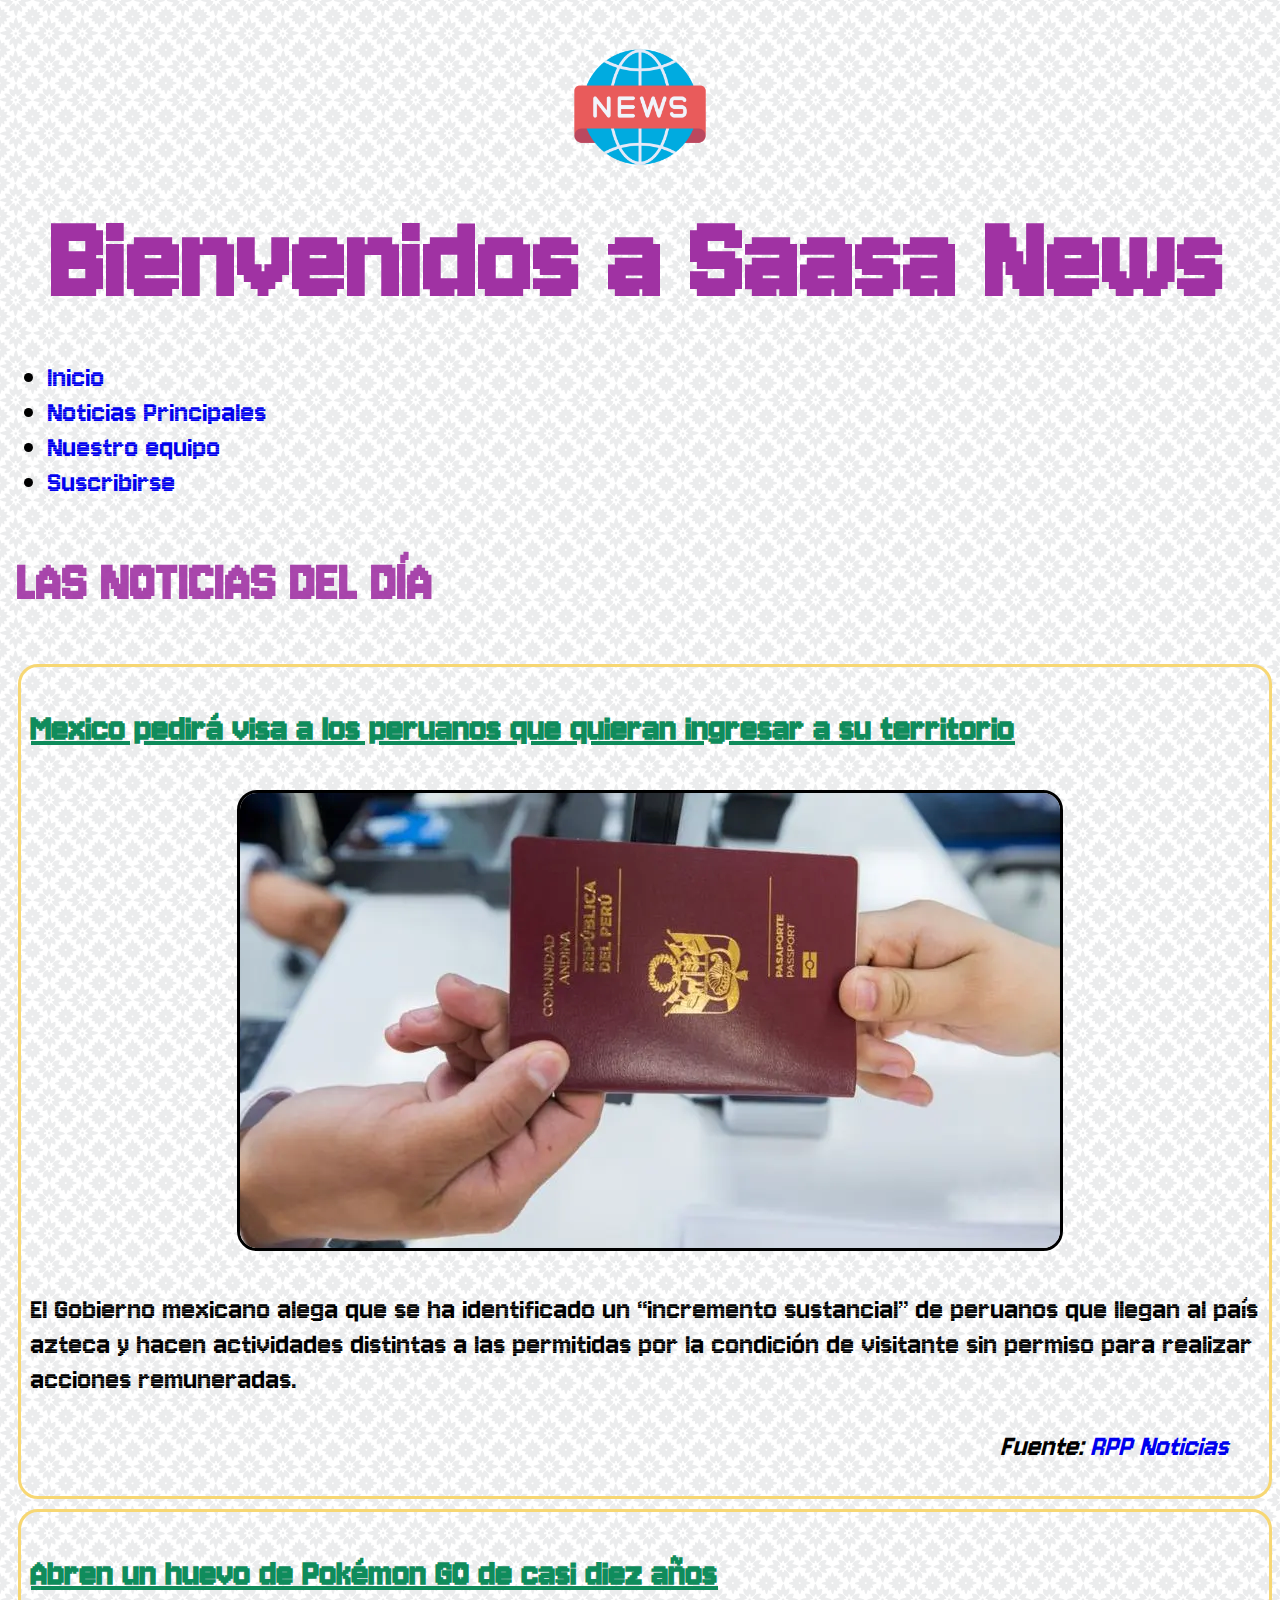
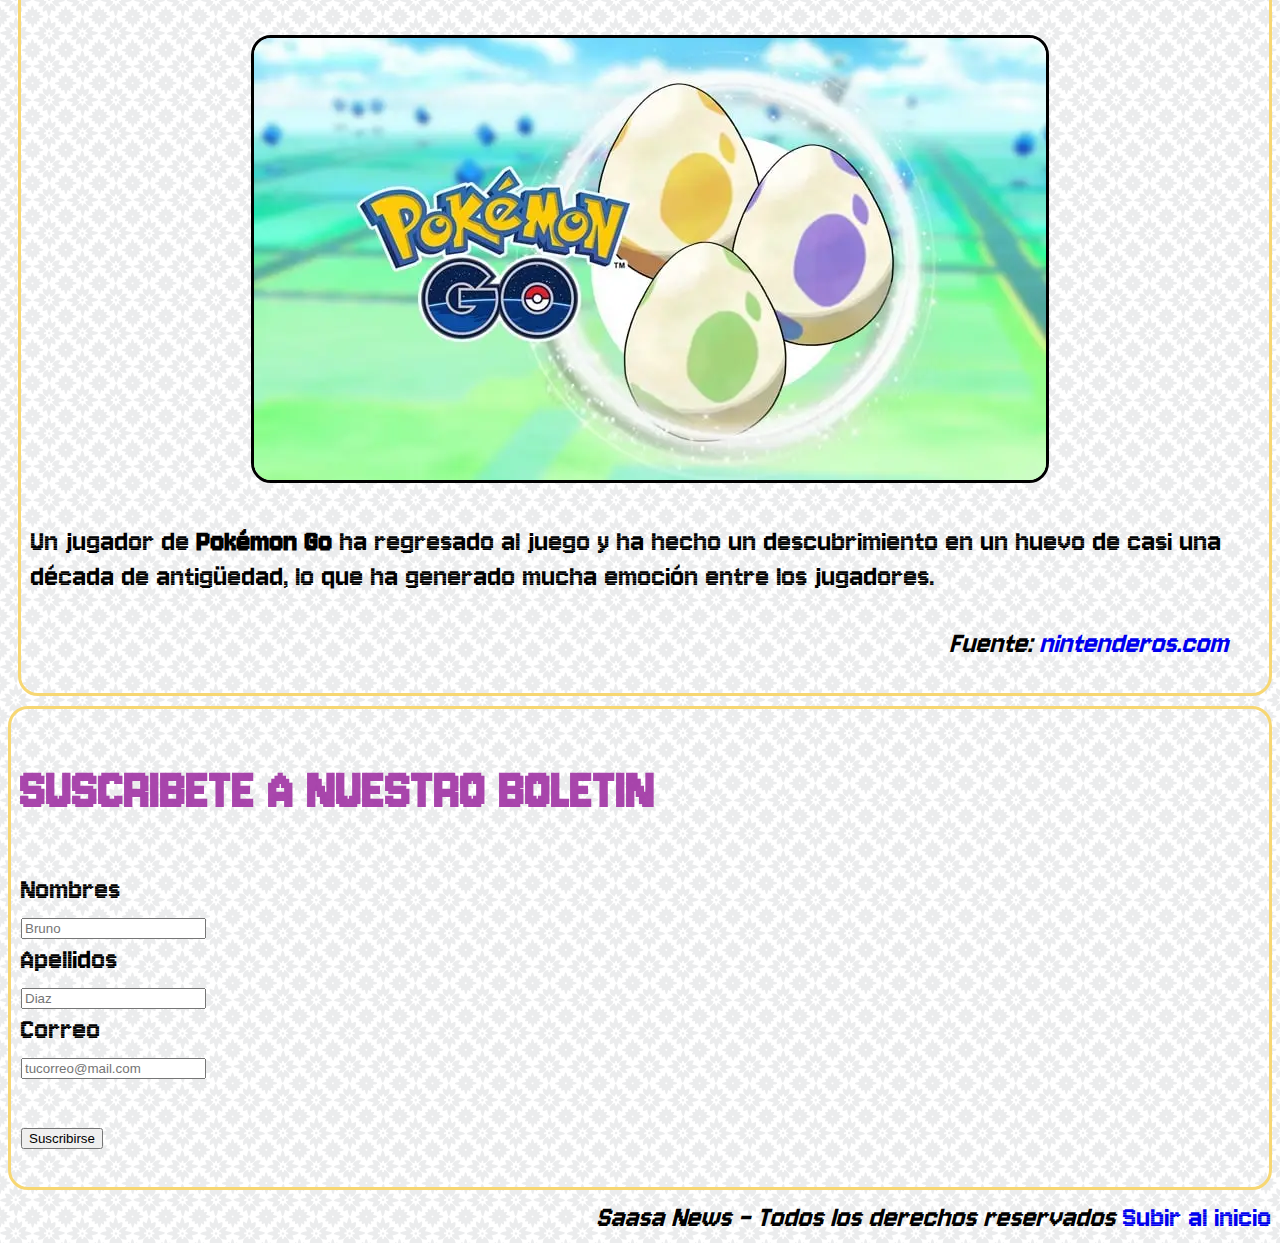
==== index.html @ 8251db74 "First commit" ====
<!DOCTYPE html>
<html lang="en">

<head>
    <meta charset="UTF-8">
    <meta name="viewport" content="width=device-width, initial-scale=1.0">
    <title>Saasa News - Portal de Noticas</title>
    <link rel="icon" href="./img/informe-de-noticias.png" type="image/x-icon">
    <link rel="stylesheet" href="./css/style.css">
</head>

<body>
    <header id="inicio">

            <figure>
                <img class="logo" src="./img/logo.png" alt="logo web">
            </figure>
        <h1>Bienvenidos a Saasa News</h1>
        <nav>
            <ul>
                <li><a href="./index.html"> Inicio</a></li>
                <li><a href="./news.html">Noticias Principales</a></li>
                <li><a href="#">Nuestro equipo</a></li>
                <li><a href="#subscribe">Suscribirse</a></li>
            </ul>
        </nav>



        
    </header>
  
    <main>
        <h2>Las noticias del día</h2>
        <section>
            <article>
                <header>
                    <h3>Mexico pedirá visa a los peruanos que quieran ingresar a su territorio</h3>
                </header>
                <figure>
                    <img class="noticia" src="./img/noticia_dia.png" alt="pasaporte">
                </figure>
                
                <p>El Gobierno mexicano alega que se ha identificado un “incremento sustancial” de peruanos que llegan
                    al país azteca y hacen actividades distintas a las permitidas por la condición de visitante sin
                    permiso para realizar acciones remuneradas.
                </p>
                <footer>
                    <blockquote>
                        <cite>Fuente: <a
                                href="https://rpp.pe/peru/actualidad/mexico-pedira-visa-a-los-peruanos-que-quieran-ingresar-a-su-territorio-noticia-1545973"
                                target="_blank">RPP Noticias</a></cite>
                    </blockquote>
                </footer>

            </article>
        </section>

        <section>
            <article>
                <header>
                    <h3>Abren un huevo de Pokémon GO de casi diez años</h3>
                </header>
                <figure>
                    <img class="noticia" src="./img/pokemon-go-huevos-eggs.jpg.webp" alt="huevos pokemon go">
                </figure>
                
                <p>Un jugador de <strong>Pokémon Go</strong> ha regresado al juego y ha hecho un descubrimiento en un
                    huevo de casi una década de antigüedad, lo que ha generado mucha emoción entre los jugadores.
                </p>
                <footer>
                    <blockquote>
                        <cite>Fuente: <a
                                href="https://www.nintenderos.com/2024/04/abren-un-huevo-de-pokemon-go-de-casi-diez-anos/"
                                target="_blank">nintenderos.com</a></cite>
                    </blockquote>
                </footer>

            </article>
        </section>
    </main>

    <section id="subscribe">
        <article>
            <header>
                <h2>Suscribete a nuestro boletin</h2>
            </header>
            <form action="">
                <div>
                    <label for="nombres">Nombres</label><br>
                    <input id="nombres" type="text" placeholder="Bruno">
                </div>
                <div>
                    <label for="apellidos">Apellidos</label><br>
                    <input id="apellidos" type="text" placeholder="Diaz">
                </div>
                <div>
                    <label for="correo">Correo</label><br>
                    <input id="correo" type="email" placeholder="tucorreo@mail.com">
                </div>
                <!-- <div>
                    <label for="">Contraseña</label><br>
                    <input type="password">
                </div> -->
                <br>
                <button type="submit">Suscribirse</button>
            </form>
        </article>
        <footer>
            <br>

        </footer>
    </section>
    <footer>
        <i>Saasa News - Todos los derechos reservados</i> <a href="#inicio">Subir al inicio</a>
    </footer>
</body>

</html>
---- css/style.css ----
@font-face {
    font-family: 'Jersey';
    src: url(./../fonts/Jersey10-Regular.ttf) format('truetype');
}

body{
    font-family: 'Jersey';
    font-size: 2em;
    background-image: url(./../img/moroccan-flower.png);
}

.logo{
    width: 150px;
}
a{
    text-decoration: none;
}

h1{
    text-align: center;
    color: rgb(160, 50, 163);
    font-size: 4em;
    padding-bottom: 0;
    margin-top: 0;
    margin-bottom: 0;

}

main{
    margin-top: 10px;
    padding-left: 10px;
}
h2{
    color: rgb(160,50,163, 0.9);
    font-size: 60px;
    text-transform: uppercase;
}
h3{
    color: rgb(15,140,92);
    font-size: 40px;
    text-decoration: underline;
}
.noticia{
    border: 3px solid black;
    border-radius: 20px;
}

section{
    border: 3px solid #F7D773;
    border-radius: 20px;
    padding-left: 10px;
    margin-bottom: 10px;
}
figure{
    text-align: center;
    margin-bottom: 0;
}
footer{
    text-align: right;
}
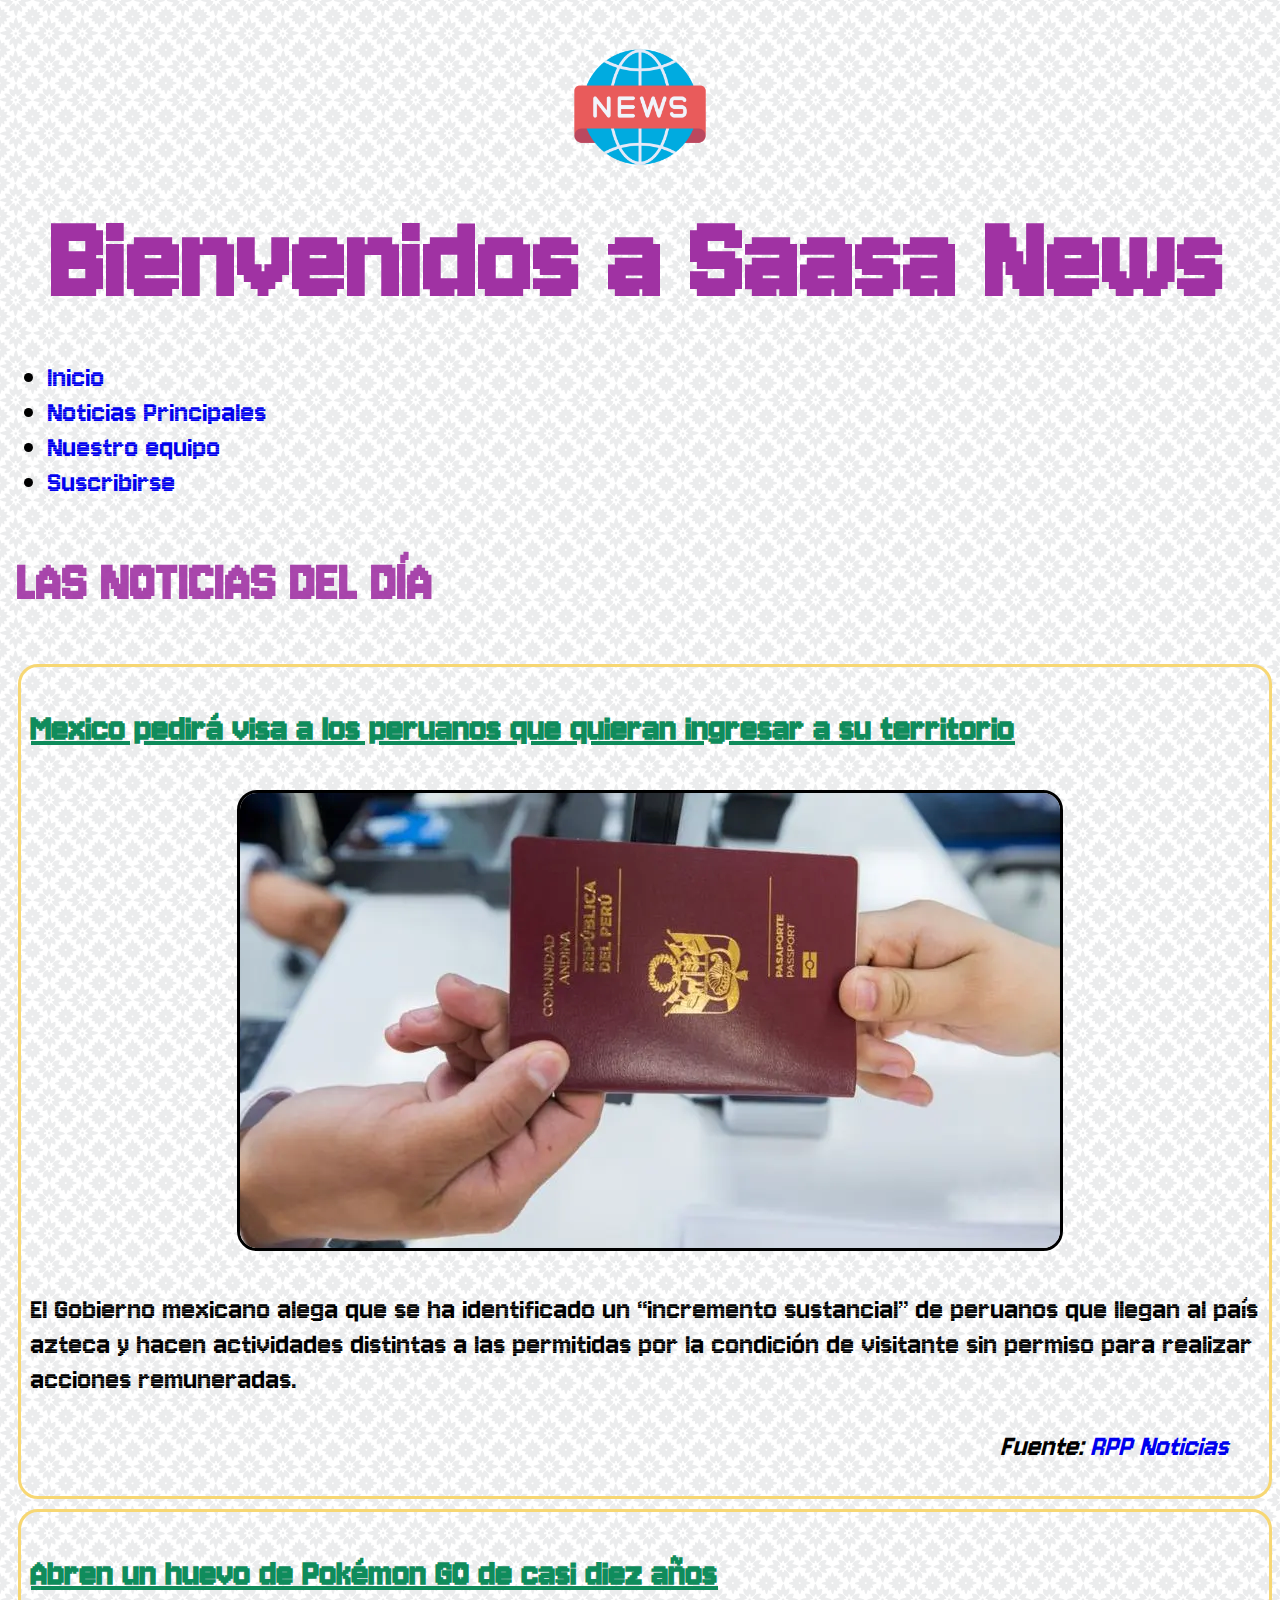
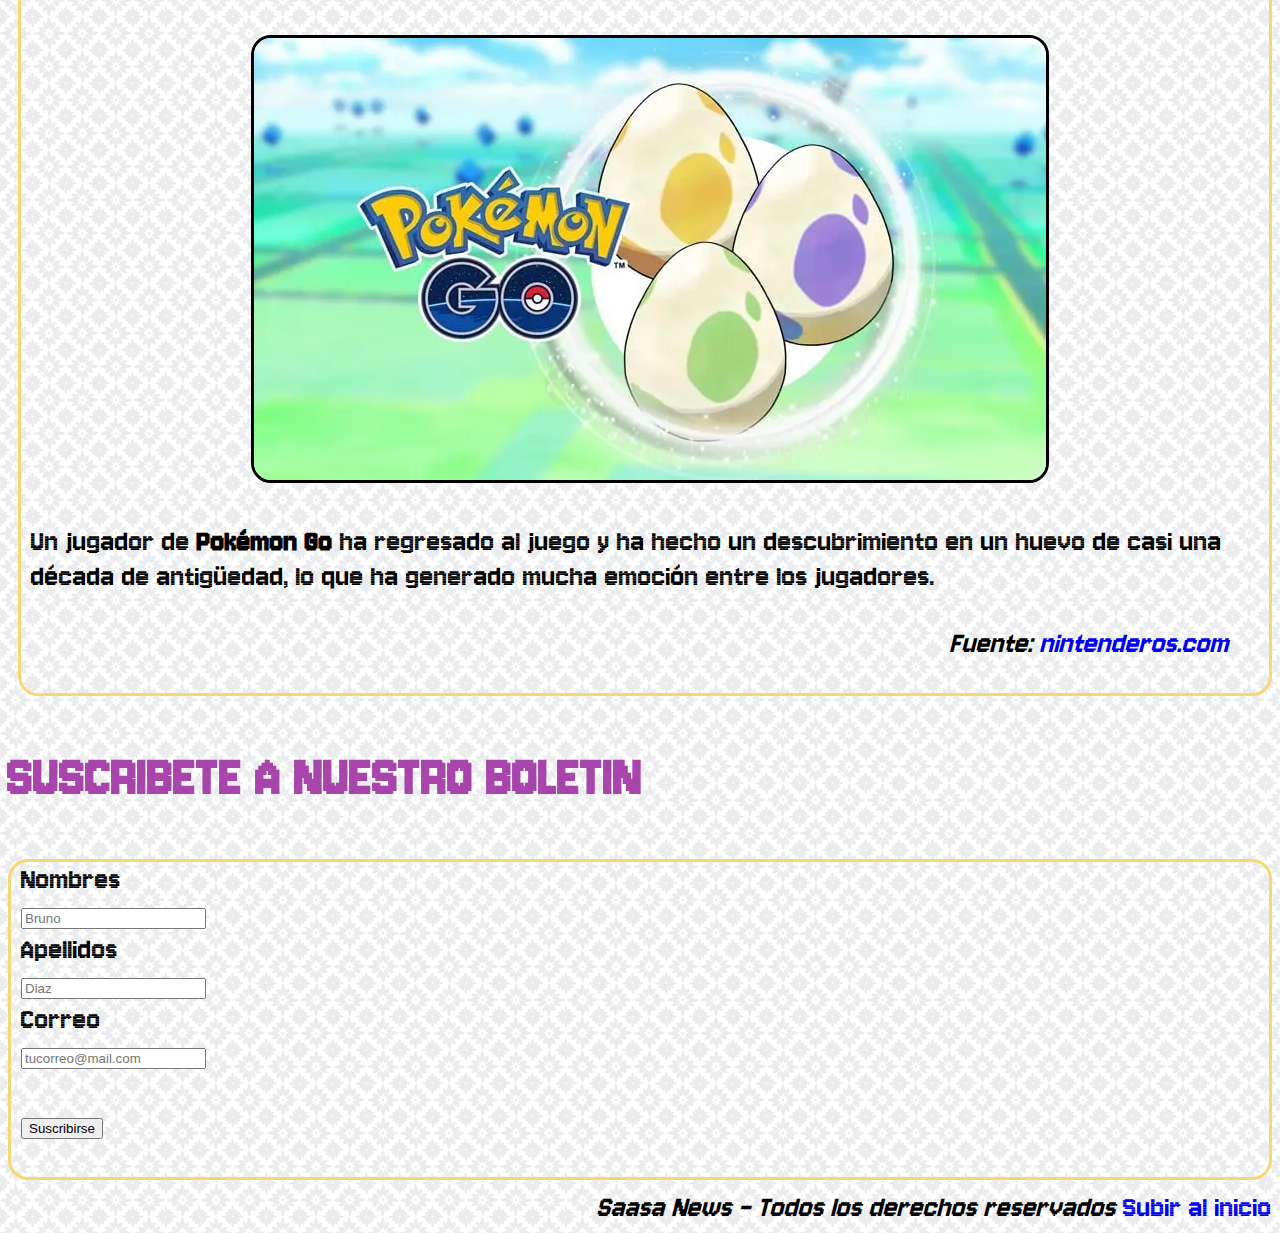
==== commit 461c279b: "linking css to news.html" ====
--- a/index.html
+++ b/index.html
@@ -79,12 +79,10 @@
             </article>
         </section>
     </main>
-
+    <h2>Suscribete a nuestro boletin</h2>
     <section id="subscribe">
         <article>
-            <header>
-                <h2>Suscribete a nuestro boletin</h2>
-            </header>
+
             <form action="">
                 <div>
                     <label for="nombres">Nombres</label><br>
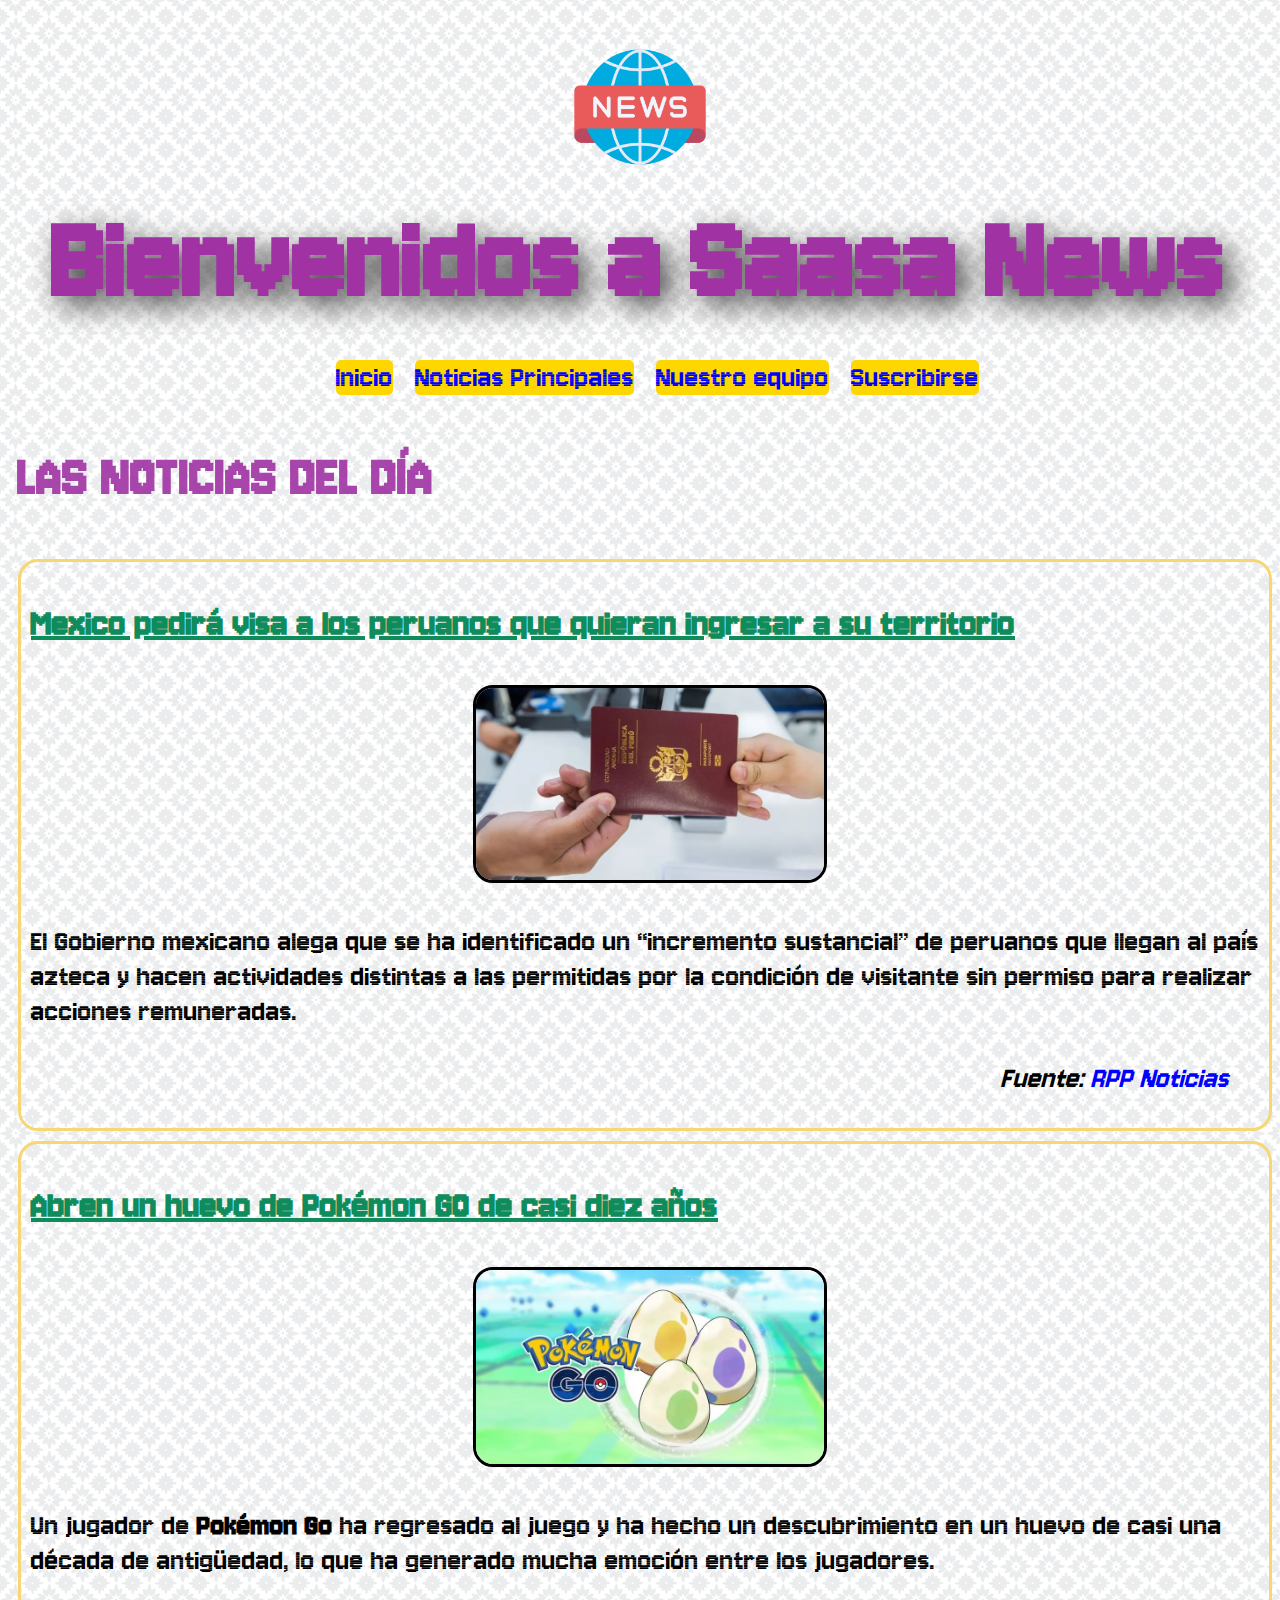
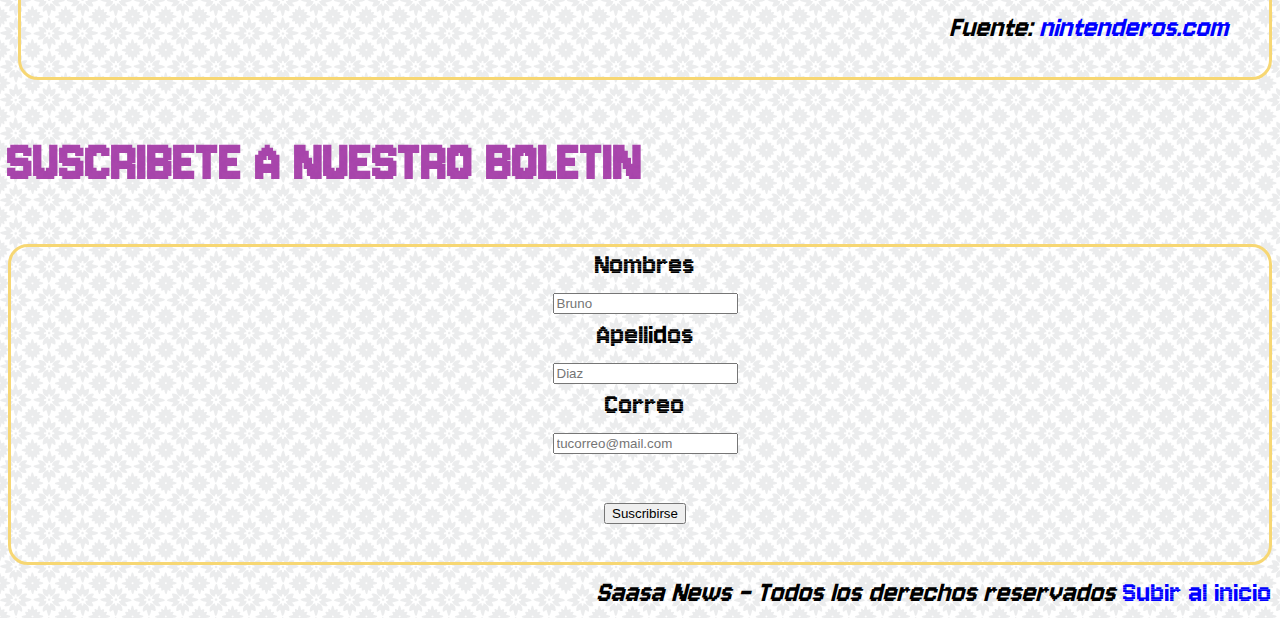
==== commit 8f03b44f: "adding transitions" ====
--- a/index.html
+++ b/index.html
@@ -18,10 +18,10 @@
         <h1>Bienvenidos a Saasa News</h1>
         <nav>
             <ul>
-                <li><a href="./index.html"> Inicio</a></li>
-                <li><a href="./news.html">Noticias Principales</a></li>
-                <li><a href="#">Nuestro equipo</a></li>
-                <li><a href="#subscribe">Suscribirse</a></li>
+                <li><a class="menu" href="./index.html"> Inicio</a></li>
+                <li><a class="menu" href="./news.html">Noticias Principales</a></li>
+                <li><a class="menu" href="#">Nuestro equipo</a></li>
+                <li><a class="menu" href="#subscribe">Suscribirse</a></li>
             </ul>
         </nav>
 
--- a/css/style.css
+++ b/css/style.css
@@ -11,9 +11,39 @@
 
 .logo{
     width: 150px;
+    transition: all 1s ease-in;
+}
+
+.logo:hover{
+    transform: rotate(-360deg);
 }
 a{
     text-decoration: none;
+    color: blue;
+}
+ul{
+    list-style: none;
+    text-align: center;
+
+    
+}
+
+li{
+    display: inline;
+    padding-right: 5px;
+    margin: 5px;
+}
+
+.menu{
+    color: blue;
+    background-color: gold;
+    border-radius: 5px;
+    transition: all 1s ease-in;
+}
+
+.menu:hover{
+    color: gold;
+    background-color: blue;
 }
 
 h1{
@@ -23,9 +53,16 @@
     padding-bottom: 0;
     margin-top: 0;
     margin-bottom: 0;
+    text-shadow: 10px 10px 30px rgb(69, 67, 67);
+    animation: h1shadow 1.5s infinite alternate
 
 }
 
+@keyframes h1shadow {
+    from {text-shadow: 10px 10px 30px black;}
+    to {text-shadow: 20px 20px 30px black;}
+    
+}
 main{
     margin-top: 10px;
     padding-left: 10px;
@@ -43,6 +80,12 @@
 .noticia{
     border: 3px solid black;
     border-radius: 20px;
+    width: 30%;
+    transition: width 0.5s ease-in-out;
+}
+
+.noticia:hover{
+    width: 40%;
 }
 
 section{
@@ -55,6 +98,11 @@
     text-align: center;
     margin-bottom: 0;
 }
+
+#subscribe{
+    text-align: center;
+}
 footer{
     text-align: right;
 }
+
